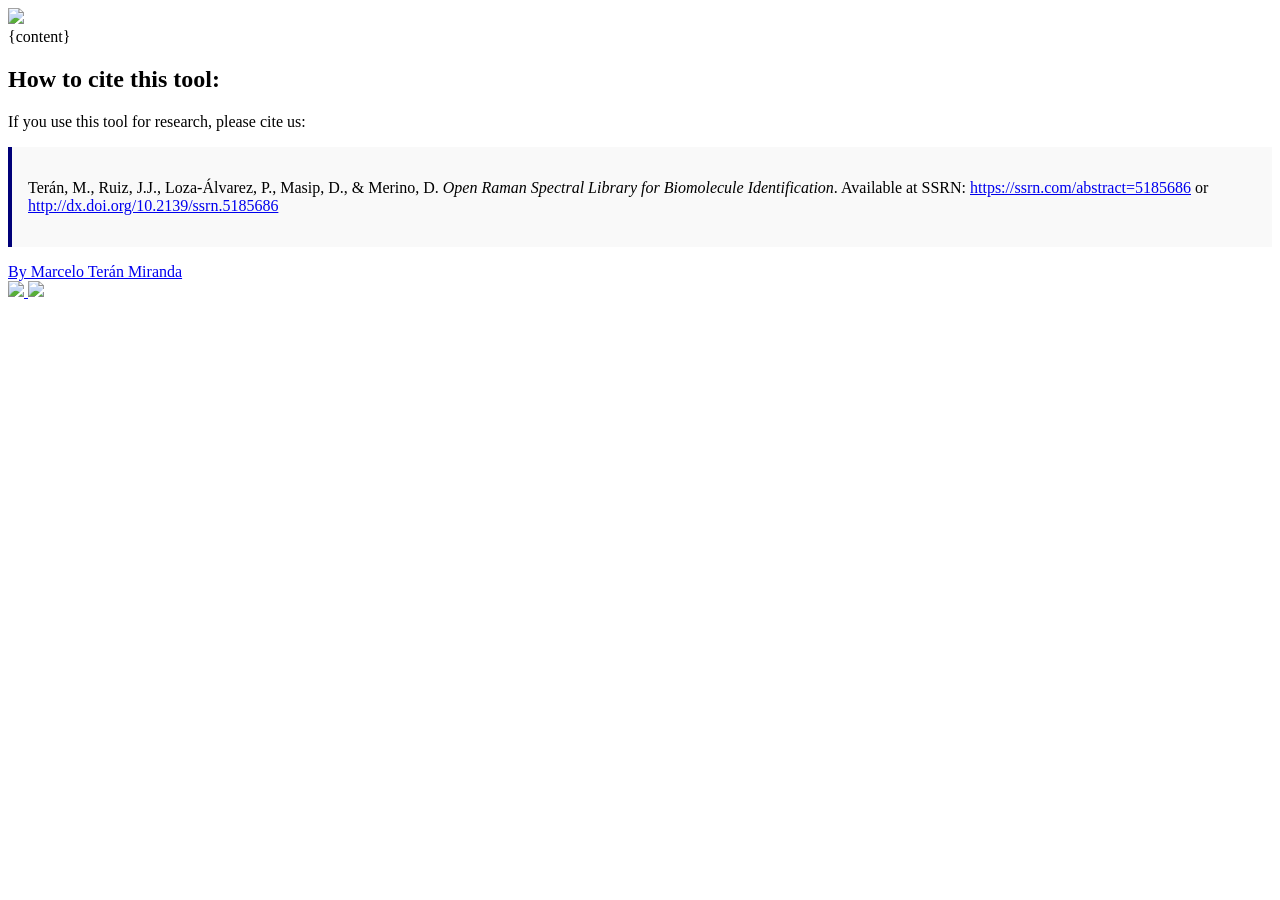
==== ramanbiolibui/templates/index.html @ 7d6bd352 "Python package created" ====
<!doctype html>
<html>
    <head>
        <meta charset="UTF-8">
        <meta name="viewport" content="width=device-width, initial-scale=1.0">
        <title>Raman Spectral Search in Biomolecules Database</title>
        <script>
            {jquery_script}
        </script>
        <style>
        {styles}
        </style>
    </head>
    <body>
        <div class="header">
            <img src="data:image/jpeg;base64,{logo_img}"> 
        </div>
        <div class="content">
            {content}
            <div class="results" id="results">
            </div>
            <div class="cite" id="cite">
                <h2>How to cite this tool:</h2>
                <span>If you use this tool for research, please cite us:</span>
                <blockquote style="background: #f9f9f9; border-left: 4px solid #000078; padding: 1em; margin: 1em 0;">
                    <p>
                    Terán, M., Ruiz, J.J., Loza-Álvarez, P., Masip, D., & Merino, D.
                    <em>Open Raman Spectral Library for Biomolecule Identification</em>.
                    Available at SSRN:
                    <a href="https://ssrn.com/abstract=5185686" target="_blank" rel="noopener">https://ssrn.com/abstract=5185686</a>
                    or
                    <a href="http://dx.doi.org/10.2139/ssrn.5185686" target="_blank" rel="noopener">http://dx.doi.org/10.2139/ssrn.5185686</a>
                    </p>            
                </blockquote>
            </div>
        </div>
        <footer class="footer">
            <a href="https://orcid.org/0000-0002-3219-7413" target="_blank"><span>By Marcelo Terán Miranda</span></a>
            <div class="logo"> 
                <a href="https://www.uoc.edu/en">
                    <img src="data:image/jpeg;base64,{uoc_img}"/>
                </a>
                <a href="https://www.icfo.eu/en">
                    <img src="data:image/jpeg;base64,{icfo_img}"/>
                </a>
            </div>
        </footer>
        <script>
        {scripts}
        </script>
    </body>
</html>
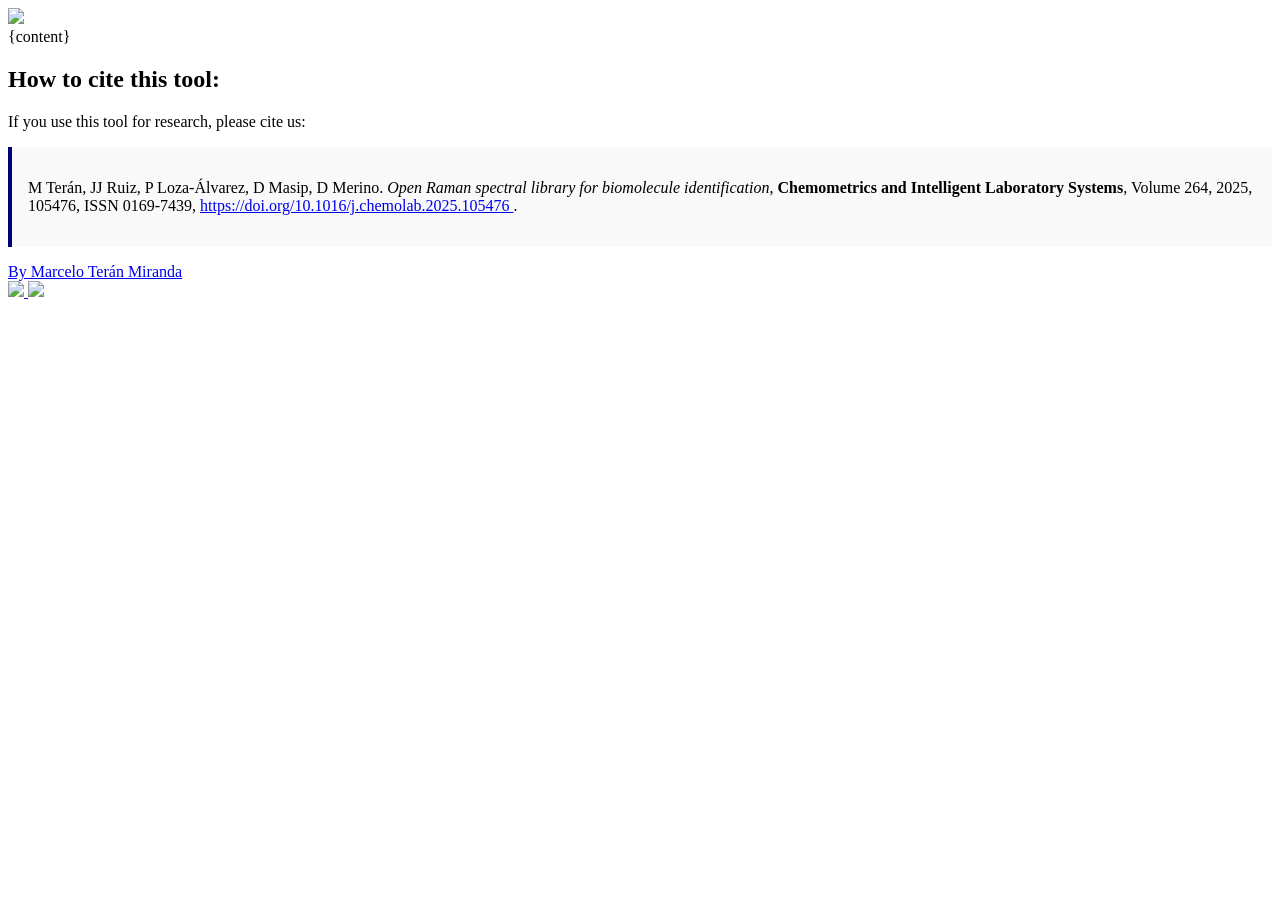
==== commit c4e6954f: "Add final citation" ====
--- a/ramanbiolibui/templates/index.html
+++ b/ramanbiolibui/templates/index.html
@@ -24,13 +24,14 @@
                 <span>If you use this tool for research, please cite us:</span>
                 <blockquote style="background: #f9f9f9; border-left: 4px solid #000078; padding: 1em; margin: 1em 0;">
                     <p>
-                    Terán, M., Ruiz, J.J., Loza-Álvarez, P., Masip, D., & Merino, D.
-                    <em>Open Raman Spectral Library for Biomolecule Identification</em>.
-                    Available at SSRN:
-                    <a href="https://ssrn.com/abstract=5185686" target="_blank" rel="noopener">https://ssrn.com/abstract=5185686</a>
-                    or
-                    <a href="http://dx.doi.org/10.2139/ssrn.5185686" target="_blank" rel="noopener">http://dx.doi.org/10.2139/ssrn.5185686</a>
-                    </p>            
+                        M Terán, JJ Ruiz, P Loza-Álvarez, D Masip, D Merino.  
+                        <em>Open Raman spectral library for biomolecule identification</em>,  
+                        <strong>Chemometrics and Intelligent Laboratory Systems</strong>, Volume 264, 2025, 105476,  
+                        ISSN 0169-7439,  
+                        <a href="https://doi.org/10.1016/j.chemolab.2025.105476" target="_blank" rel="noopener">
+                            https://doi.org/10.1016/j.chemolab.2025.105476
+                        </a>.
+                    </p> 
                 </blockquote>
             </div>
         </div>
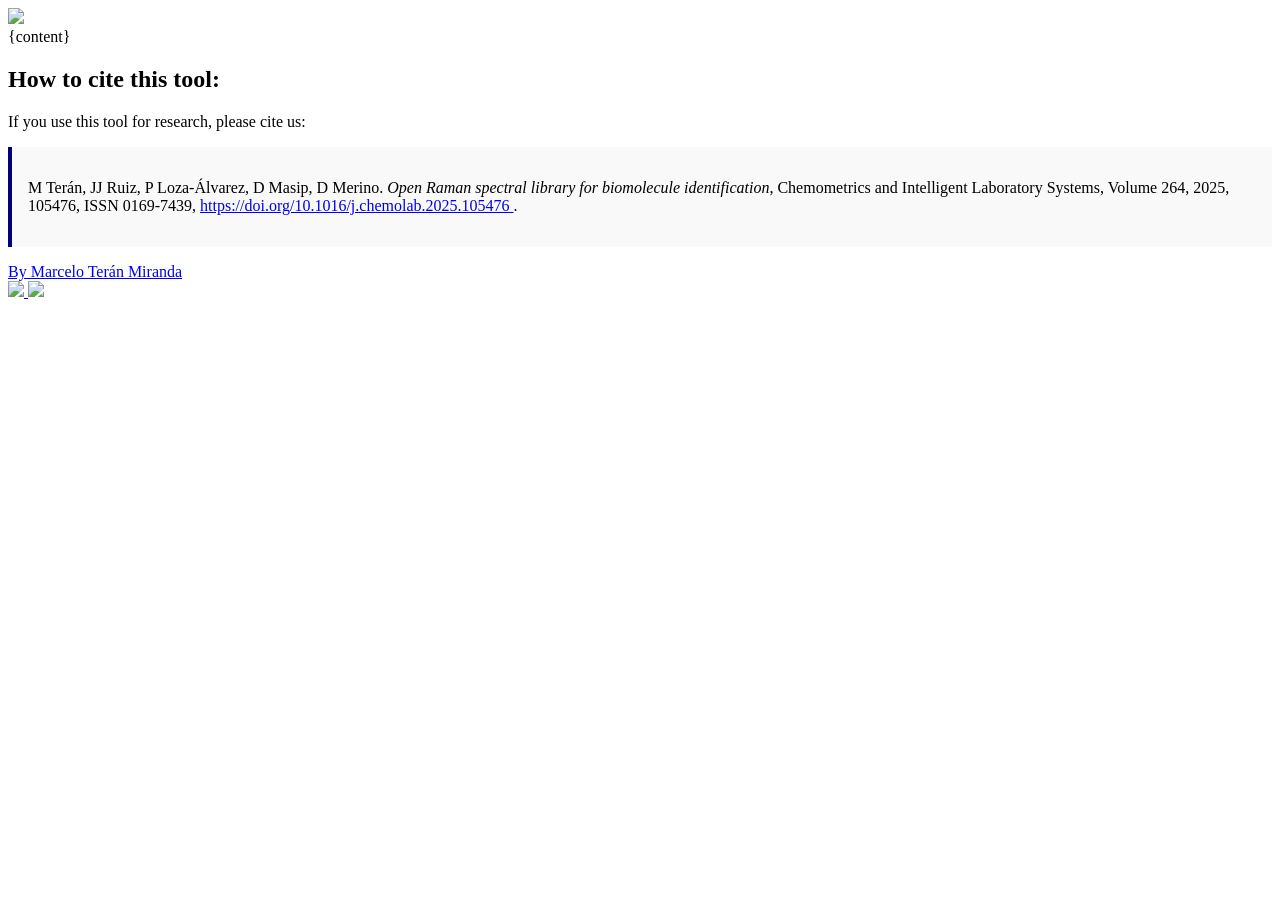
==== commit ecee654d: "fix citation" ====
--- a/ramanbiolibui/templates/index.html
+++ b/ramanbiolibui/templates/index.html
@@ -26,7 +26,7 @@
                     <p>
                         M Terán, JJ Ruiz, P Loza-Álvarez, D Masip, D Merino.  
                         <em>Open Raman spectral library for biomolecule identification</em>,  
-                        <strong>Chemometrics and Intelligent Laboratory Systems</strong>, Volume 264, 2025, 105476,  
+                        Chemometrics and Intelligent Laboratory Systems, Volume 264, 2025, 105476,  
                         ISSN 0169-7439,  
                         <a href="https://doi.org/10.1016/j.chemolab.2025.105476" target="_blank" rel="noopener">
                             https://doi.org/10.1016/j.chemolab.2025.105476
